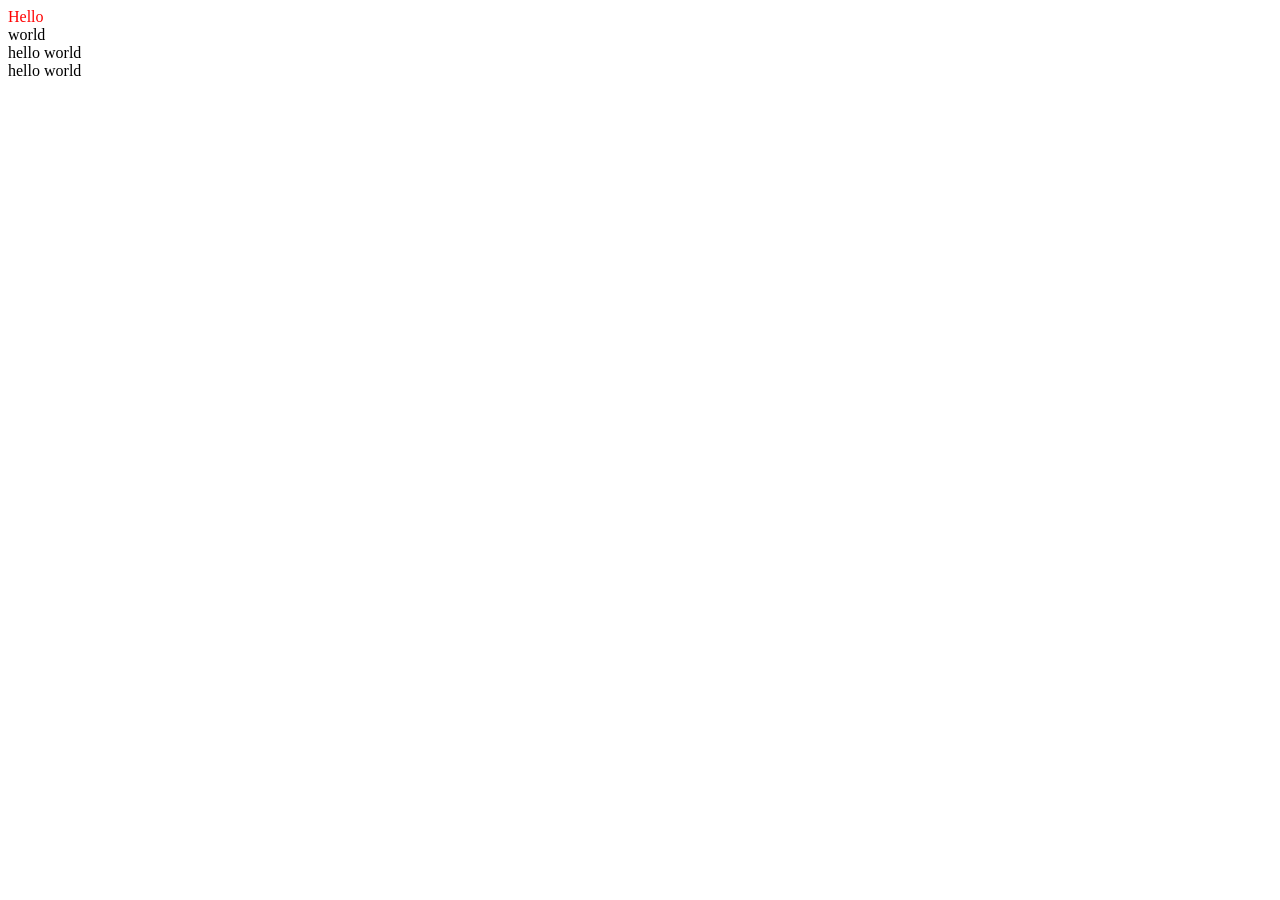
==== DSA-Morning/CSS/index.html @ 40d42bc7 "intro and basics" ====
<!DOCTYPE html>
<html lang="en">
<head>
    <meta charset="UTF-8">
    <meta name="viewport" content="width=device-width, initial-scale=1.0">
    <title>Document</title>
</head>
<body>
    
    <!-- inline css -->
    <div style="color : red;">
        Hello
    </div>

    <div>
        world
    </div>

    <span>
        hello
    </span>

    <span>
        world
    </span>

    <br>

    <span>
        hello world
    </span>

</body>
</html>
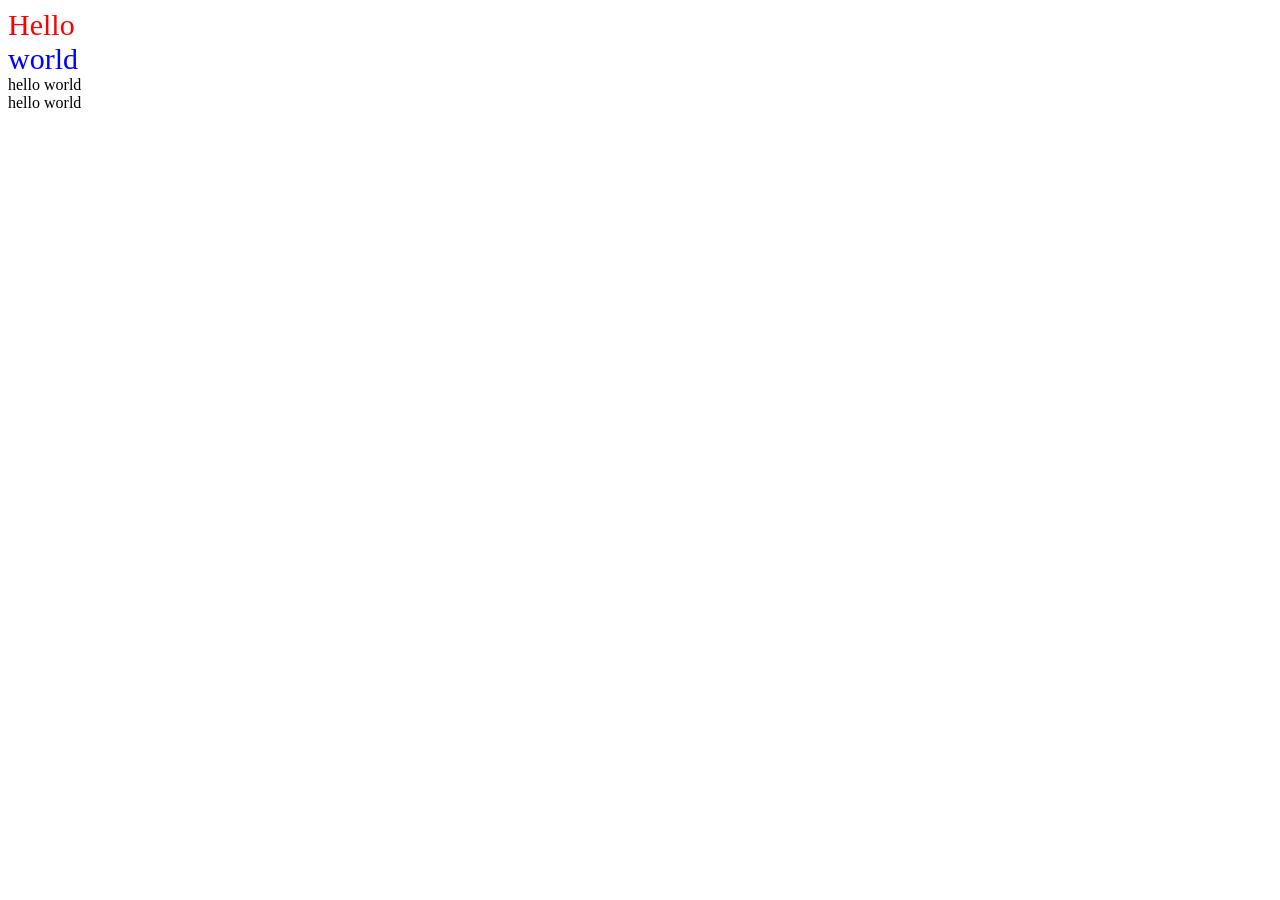
==== commit 5ddb3480: "Selectors" ====
--- a/DSA-Morning/CSS/index.html
+++ b/DSA-Morning/CSS/index.html
@@ -4,29 +4,41 @@
     <meta charset="UTF-8">
     <meta name="viewport" content="width=device-width, initial-scale=1.0">
     <title>Document</title>
+    <!-- External CSS -->
+     <link rel="stylesheet" href="./style.css">
 </head>
+<!-- Internal CSS -->
+<style>
+
+    .hello{
+        color: blue;
+    }
+
+        
+
+</style>
 <body>
     
     <!-- inline css -->
-    <div style="color : red;">
+    <div style="color : red;" class="hello">
         Hello
     </div>
 
-    <div>
+    <div class="hello">
         world
     </div>
 
-    <span>
+    <span id="hello">
         hello
     </span>
 
-    <span>
+    <span id="world">
         world
     </span>
 
     <br>
 
-    <span>
+    <span id="hw">
         hello world
     </span>
 
--- a/DSA-Morning/CSS/style.css
+++ b/DSA-Morning/CSS/style.css
@@ -0,0 +1,21 @@
+.hello{
+    color: brown;
+    /* background-color: black; */
+    font-size: 30px;
+}
+
+
+/* 
+
+    |
+   head
+    |
+external css
+    |
+Interal css
+    |
+   cont 
+    |
+inline CSS
+
+*/
